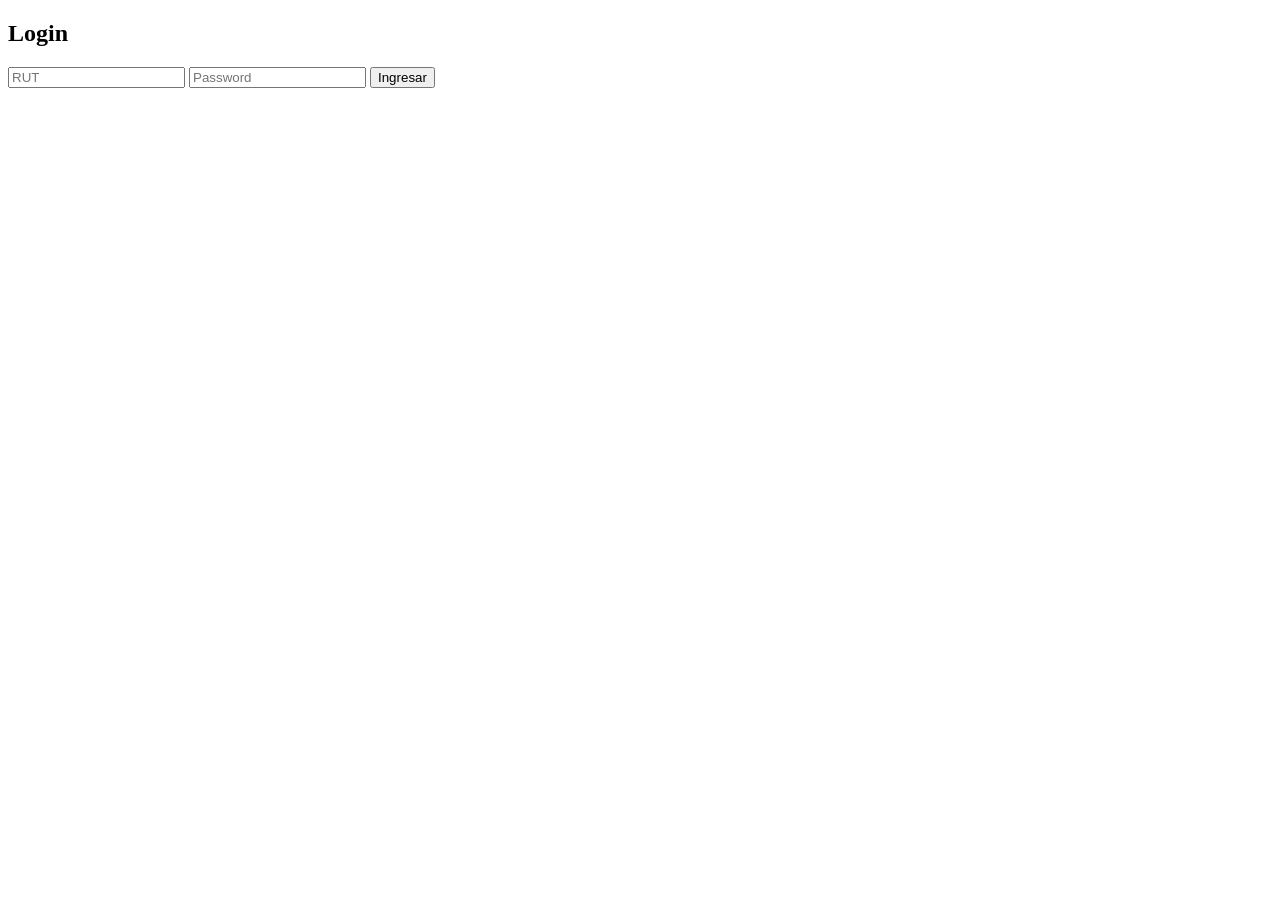
==== backend/chatbot/src/main/resources/static/index.html @ ef2a389c "Initial project commit" ====
<!DOCTYPE html>
<html>
<head>
    <meta charset="UTF-8">
    <meta name="viewport" content="width=device-width, initial-scale=1.0">
    <title>Login</title>
</head>
<body>

<h2>Login</h2>

<input id="rut" placeholder="RUT">
<input id="pass" type="password" placeholder="Password">
<button onclick="login()">Ingresar</button>

<script>
function login() {
    fetch("/api/login", {
        method: "POST",
        headers: {"Content-Type": "application/json"},
        body: JSON.stringify({
            rut: document.getElementById("rut").value,
            password: document.getElementById("pass").value
        })
    })
    .then(res => res.json())
    .then(data => {
        if (data.token) {
            localStorage.setItem("rut", document.getElementById("rut").value);
            localStorage.setItem("token", data.token);
            window.location.href = "chat.html";
        } else {
            alert(data.message || "Error login");
        }
    });
}
</script>

</body>
</html>
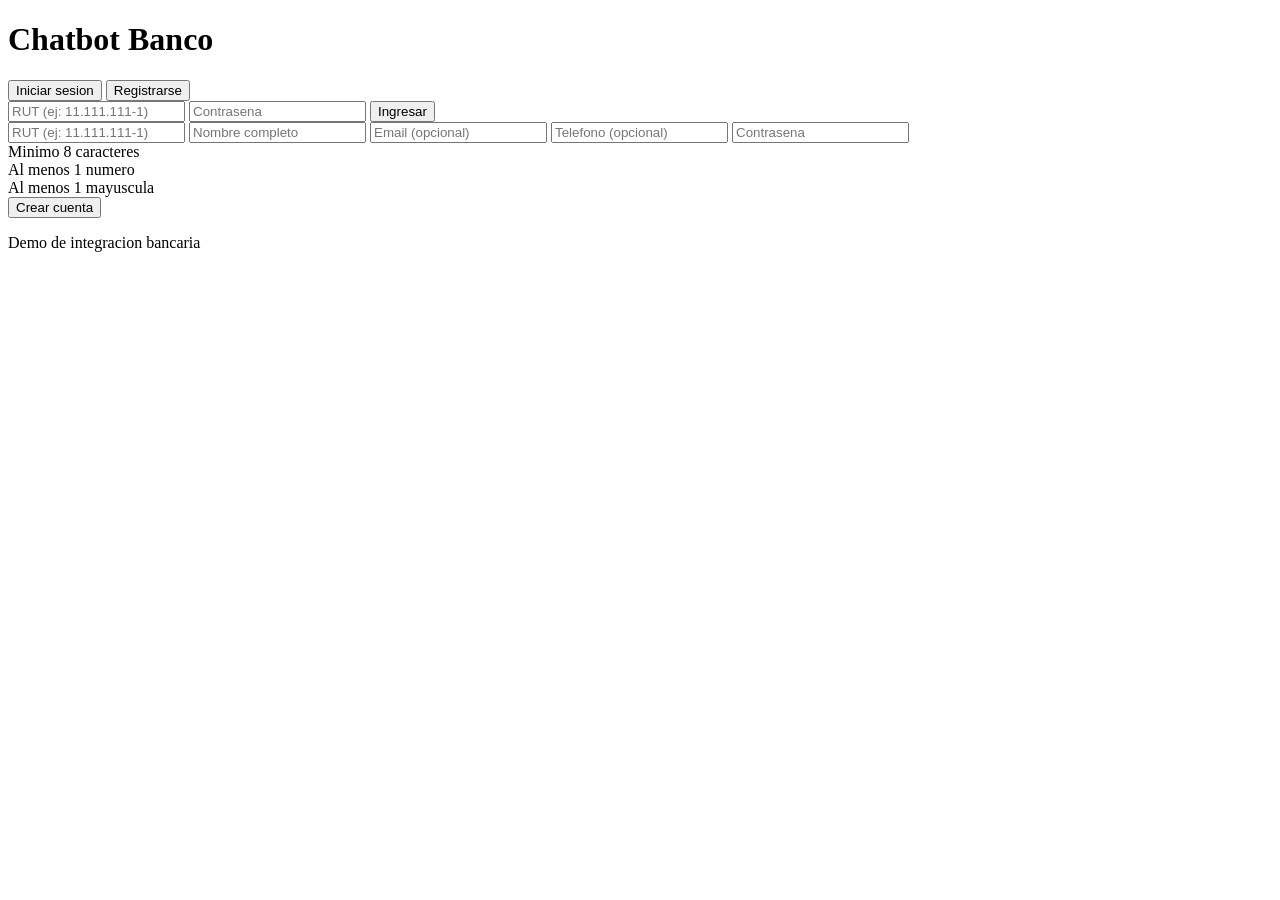
==== commit bc5f6b24: "Unify static UI and route chat page to main view" ====
--- a/backend/chatbot/src/main/resources/static/index.html
+++ b/backend/chatbot/src/main/resources/static/index.html
@@ -1,40 +1,70 @@
 <!DOCTYPE html>
-<html>
+<html lang="es">
 <head>
     <meta charset="UTF-8">
     <meta name="viewport" content="width=device-width, initial-scale=1.0">
-    <title>Login</title>
+    <title>Chatbot Banco</title>
+    <link rel="stylesheet" href="/style.css">
 </head>
 <body>
+    <div id="auth-container" class="auth-container">
+        <div class="auth-card">
+            <div class="auth-header">
+                <h1>Chatbot Banco</h1>
+            </div>
 
-<h2>Login</h2>
+            <div class="auth-tabs">
+                <button id="tab-login" class="auth-tab active" onclick="switchTab('login')">Iniciar sesion</button>
+                <button id="tab-register" class="auth-tab" onclick="switchTab('register')">Registrarse</button>
+            </div>
 
-<input id="rut" placeholder="RUT">
-<input id="pass" type="password" placeholder="Password">
-<button onclick="login()">Ingresar</button>
+            <div id="login-form" class="auth-form active">
+                <input id="login-rut" class="auth-input rut-input" type="text" placeholder="RUT (ej: 11.111.111-1)">
+                <input id="login-password" class="auth-input" type="password" placeholder="Contrasena">
+                <button id="btn-login" class="auth-button" type="button">Ingresar</button>
+                <div id="login-error" class="error-message"></div>
+            </div>
 
-<script>
-function login() {
-    fetch("/api/login", {
-        method: "POST",
-        headers: {"Content-Type": "application/json"},
-        body: JSON.stringify({
-            rut: document.getElementById("rut").value,
-            password: document.getElementById("pass").value
-        })
-    })
-    .then(res => res.json())
-    .then(data => {
-        if (data.token) {
-            localStorage.setItem("rut", document.getElementById("rut").value);
-            localStorage.setItem("token", data.token);
-            window.location.href = "chat.html";
-        } else {
-            alert(data.message || "Error login");
-        }
-    });
-}
-</script>
+            <div id="register-form" class="auth-form">
+                <input id="register-rut" class="auth-input rut-input" type="text" placeholder="RUT (ej: 11.111.111-1)">
+                <input id="register-name" class="auth-input" type="text" placeholder="Nombre completo">
+                <input id="register-email" class="auth-input" type="email" placeholder="Email (opcional)">
+                <input id="register-phone" class="auth-input" type="text" placeholder="Telefono (opcional)">
+                <input id="register-password" class="auth-input" type="password" placeholder="Contrasena">
 
+                <div class="password-requirements">
+                    <div id="req-length" class="requirement invalid">Minimo 8 caracteres</div>
+                    <div id="req-number" class="requirement invalid">Al menos 1 numero</div>
+                    <div id="req-uppercase" class="requirement invalid">Al menos 1 mayuscula</div>
+                </div>
+
+                <button id="btn-register" class="auth-button" type="button">Crear cuenta</button>
+                <div id="register-error" class="error-message"></div>
+            </div>
+
+            <p class="auth-footer">Demo de integracion bancaria</p>
+        </div>
+    </div>
+
+    <div id="chat-container" class="chat-container" style="display: none;">
+        <div class="chat-header">
+            <div class="header-title">Asistente Banco</div>
+            <button id="btn-logout" class="logout-btn" type="button">Salir</button>
+        </div>
+
+        <div class="controls">
+            <button id="btn-products" class="control-btn" type="button">Ver productos</button>
+            <button id="btn-reset" class="control-btn secondary" type="button">Reiniciar datos</button>
+        </div>
+
+        <div id="chat-messages" class="chat-messages"></div>
+
+        <div class="chat-input">
+            <input id="user-input" type="text" placeholder="Escribe tu mensaje...">
+            <button id="send-btn" class="send-btn" type="button">Enviar</button>
+        </div>
+    </div>
+
+    <script src="/app.js"></script>
 </body>
 </html>
